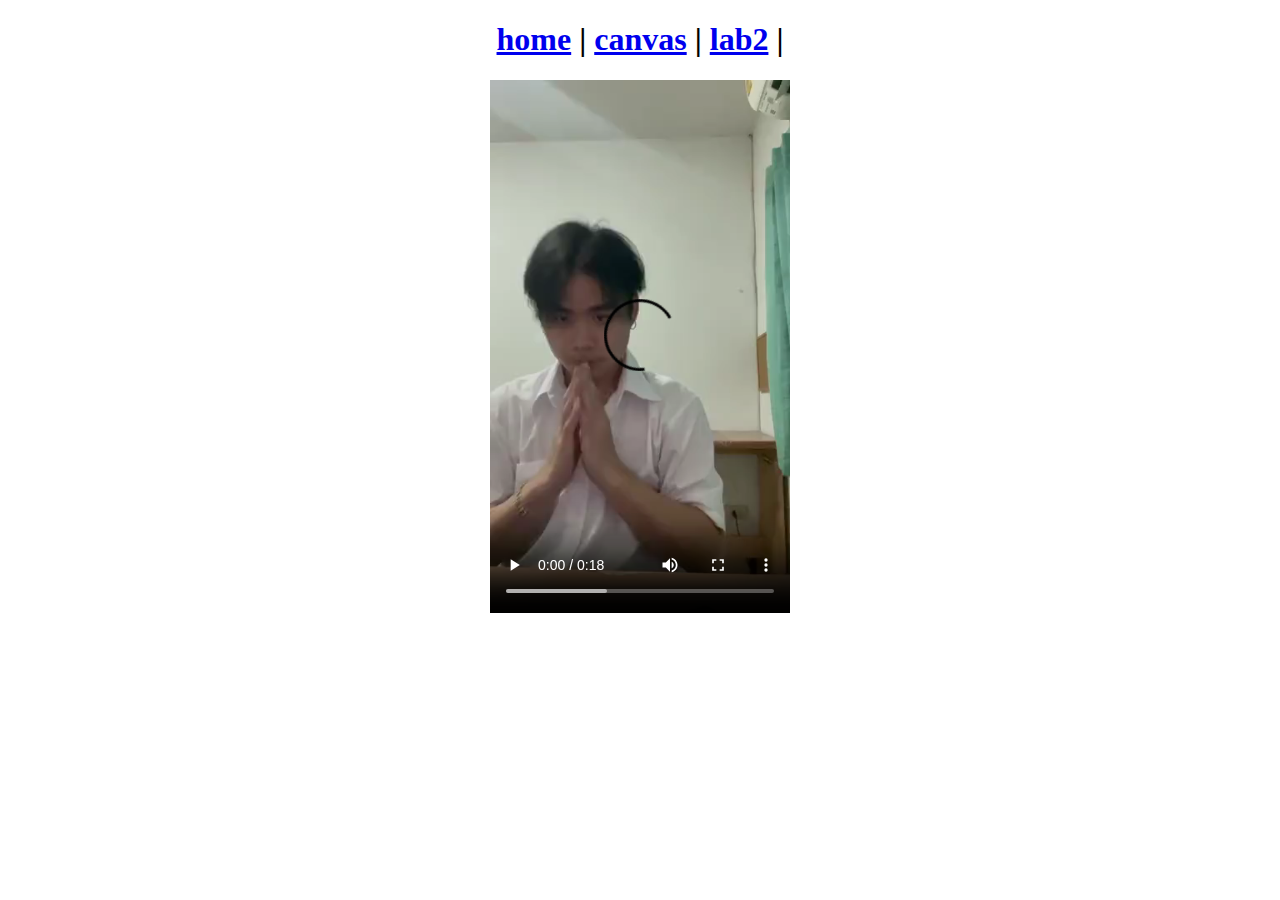
==== lab2/lab2-1.html @ 33d7dc45 "Add files via upload" ====
<!DOCTYPE html>
<html lang="en">
<head>
    <meta charset="UTF-8">
    <meta http-equiv="X-UA-Compatible" content="IE=edge">
    <meta name="viewport" content="width=device-width, initial-scale=1.0">
    <title>Document</title>
</head>
<style>
    body{
        text-align: center;
        
    }
    
</style>
<body>
    <h1><div class="header">
        <a href="lab2-1.html">home</a> |
        <a href="lab2-2.html">canvas</a> |
        <a href="lab2-3.html">lab2</a> |
    </div>
    </h1>
    <video width="300" controls>
        <source src="3838.mp4" type="video/mp4">
      </video>
</body>
</html>
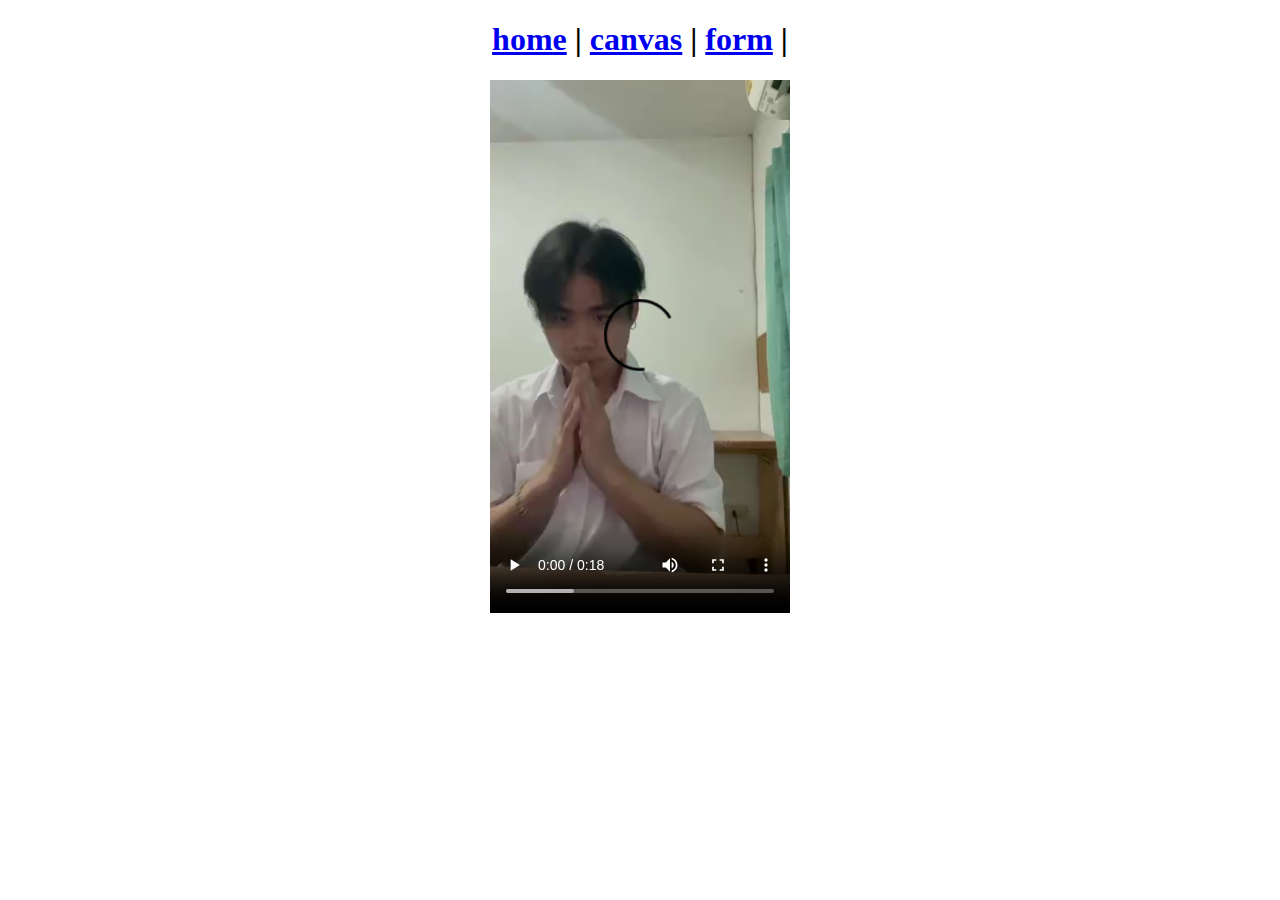
==== commit 5fe4e050: "Add files via upload" ====
--- a/lab2/lab2-1.html
+++ b/lab2/lab2-1.html
@@ -17,7 +17,7 @@
     <h1><div class="header">
         <a href="lab2-1.html">home</a> |
         <a href="lab2-2.html">canvas</a> |
-        <a href="lab2-3.html">lab2</a> |
+        <a href="lab2-3.html">form</a> |
     </div>
     </h1>
     <video width="300" controls>
